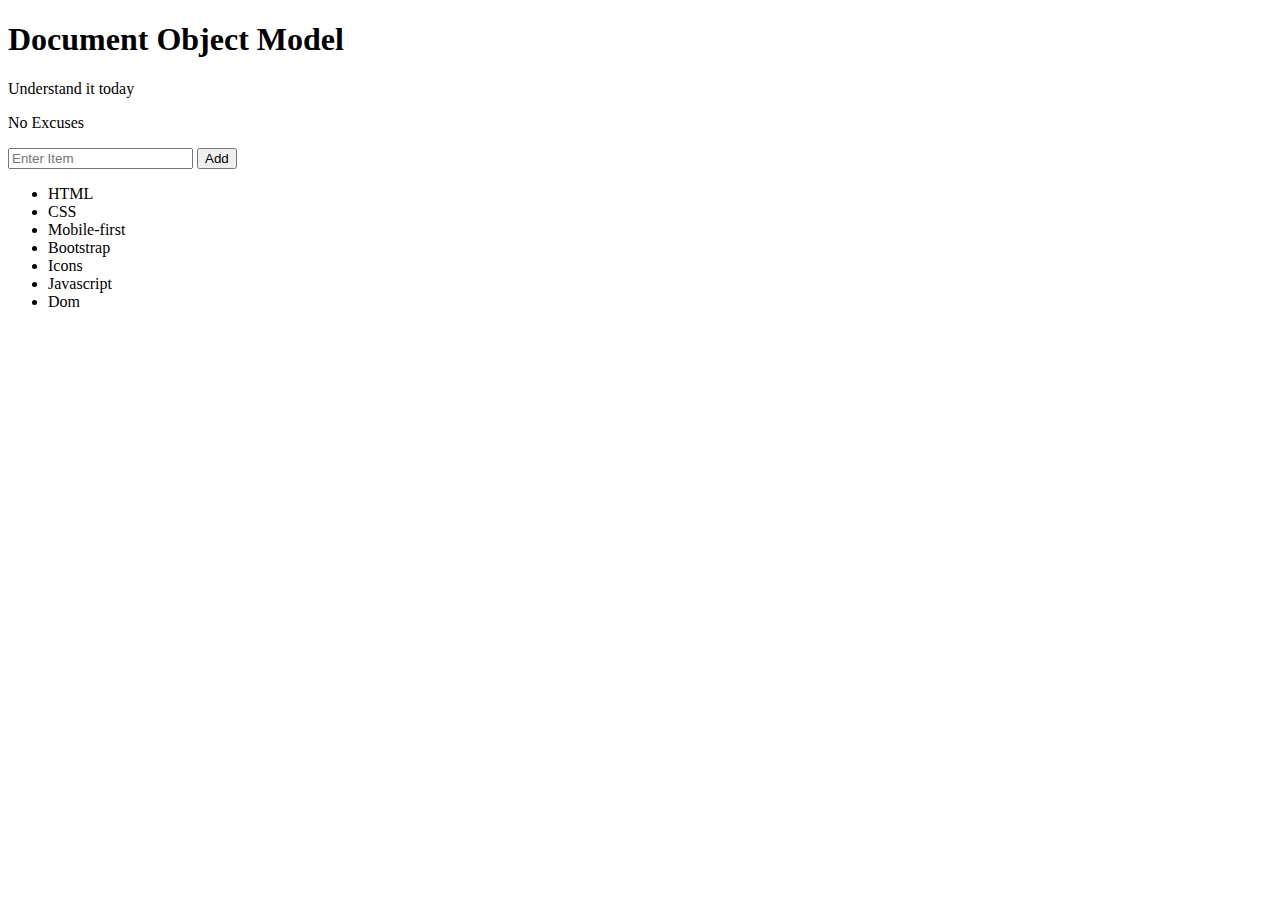
==== lec 15/index.html @ c5801ded "Merge remote-tracking branch 'remotes/upstream/master'" ====
<!DOCTYPE html>
<html lang="en">
<head>
    <meta charset="UTF-8">
    <title>DOM</title>
    <link rel="stylesheet" href="style.css">
</head>
<body>
<h1>Document Object Model</h1>
<p id="first"> Understand it today </p>
<p class="second"> No Excuses </p>
<input id="user-input" placeholder="Enter Item">
<button id="enter"> Add </button>
<ul>
    <li title="hyper text markup language">HTML </li>
    <li>CSS </li>
    <li>Mobile-first </li>
    <li>Bootstrap </li>
    <li>Icons </li>
    <li>Javascript </li>
    <li>Dom </li>
</ul>
<script src="script.js"></script>
</body>
</html>
---- lec 15/style.css ----
.cool-title {
    text-align: center;
    font-family: 'Oswald', Helvetica, sans-serif;
    font-size: 80px;
    transform: skewY(-10deg);
    letter-spacing: 4px;
    word-spacing: -8px;
    color: tomato;
    text-shadow:
            -1px -1px 0 firebrick,
            -2px -2px 0 firebrick,
            -3px -3px 0 firebrick,
            -4px -4px 0 firebrick,
            -5px -5px 0 firebrick,
            -6px -6px 0 firebrick,
            -7px -7px 0 firebrick,
            -8px -8px 0 firebrick,
            -30px 20px 40px dimgrey
}
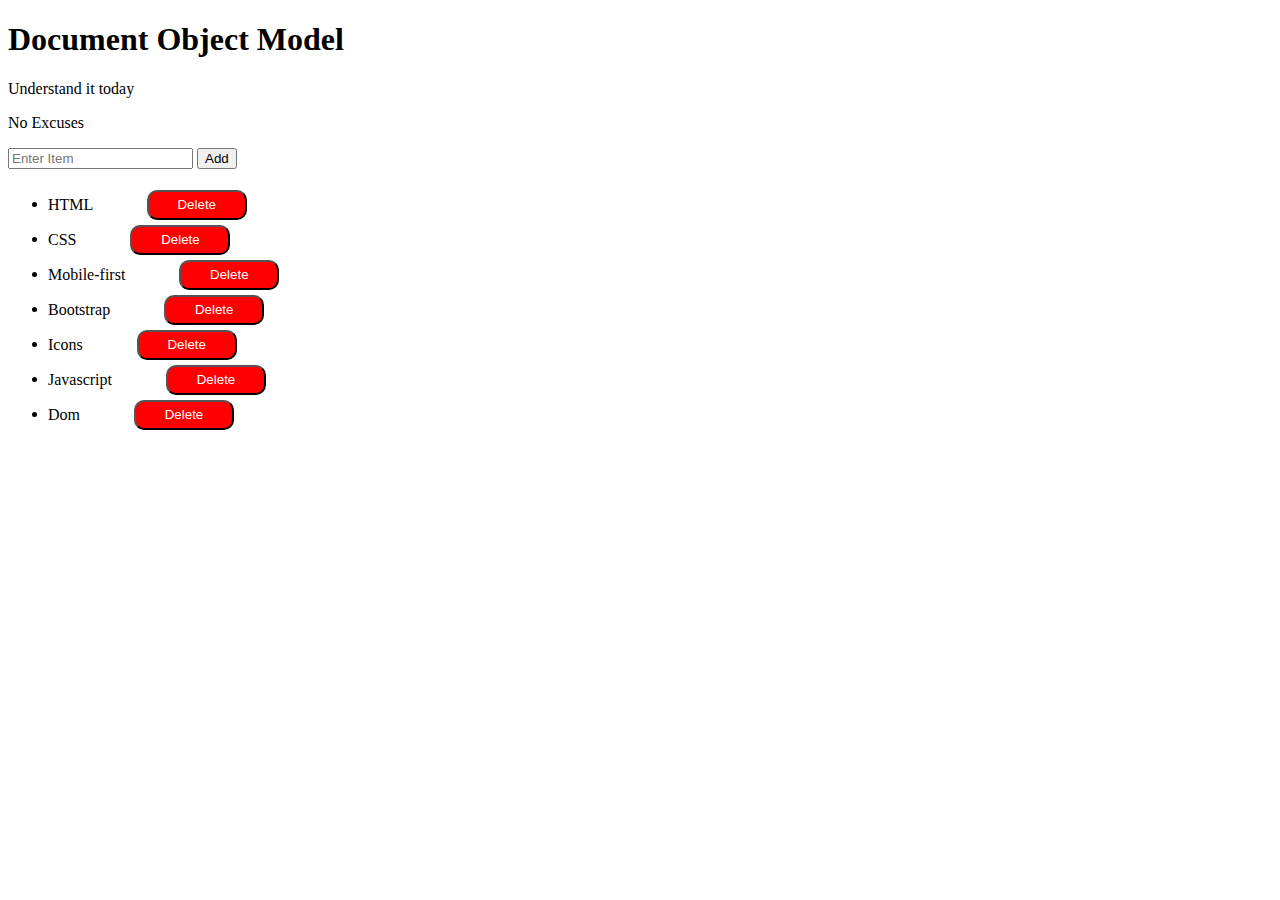
==== commit 34fcb308: "Merge remote-tracking branch 'remotes/upstream/master'" ====
--- a/lec 15/index.html
+++ b/lec 15/index.html
@@ -12,13 +12,13 @@
 <input id="user-input" placeholder="Enter Item">
 <button id="enter"> Add </button>
 <ul>
-    <li title="hyper text markup language">HTML </li>
-    <li>CSS </li>
-    <li>Mobile-first </li>
-    <li>Bootstrap </li>
-    <li>Icons </li>
-    <li>Javascript </li>
-    <li>Dom </li>
+    <li title="hyper text markup language">HTML <button class="del"> Delete </button></li>
+    <li class="second">CSS <button class="del"> Delete </button></li>
+    <li>Mobile-first <button class="del"> Delete </button></li>
+    <li>Bootstrap <button class="del"> Delete </button></li>
+    <li>Icons <button class="del"> Delete </button></li>
+    <li>Javascript <button class="del"> Delete </button></li>
+    <li>Dom <button class="del"> Delete </button></li>
 </ul>
 <script src="script.js"></script>
 </body>
--- a/lec 15/style.css
+++ b/lec 15/style.css
@@ -16,4 +16,23 @@
             -7px -7px 0 firebrick,
             -8px -8px 0 firebrick,
             -30px 20px 40px dimgrey
+}
+
+.done {
+    text-decoration: line-through;
+}
+
+li {
+    cursor: pointer;
+}
+
+.del {
+    background-color: red;
+    color: white;
+    border-radius: 10px;
+    margin-left: 50px;
+    padding: 2px;
+    width: 100px;
+    height: 30px;
+    margin-top: 5px;
 }